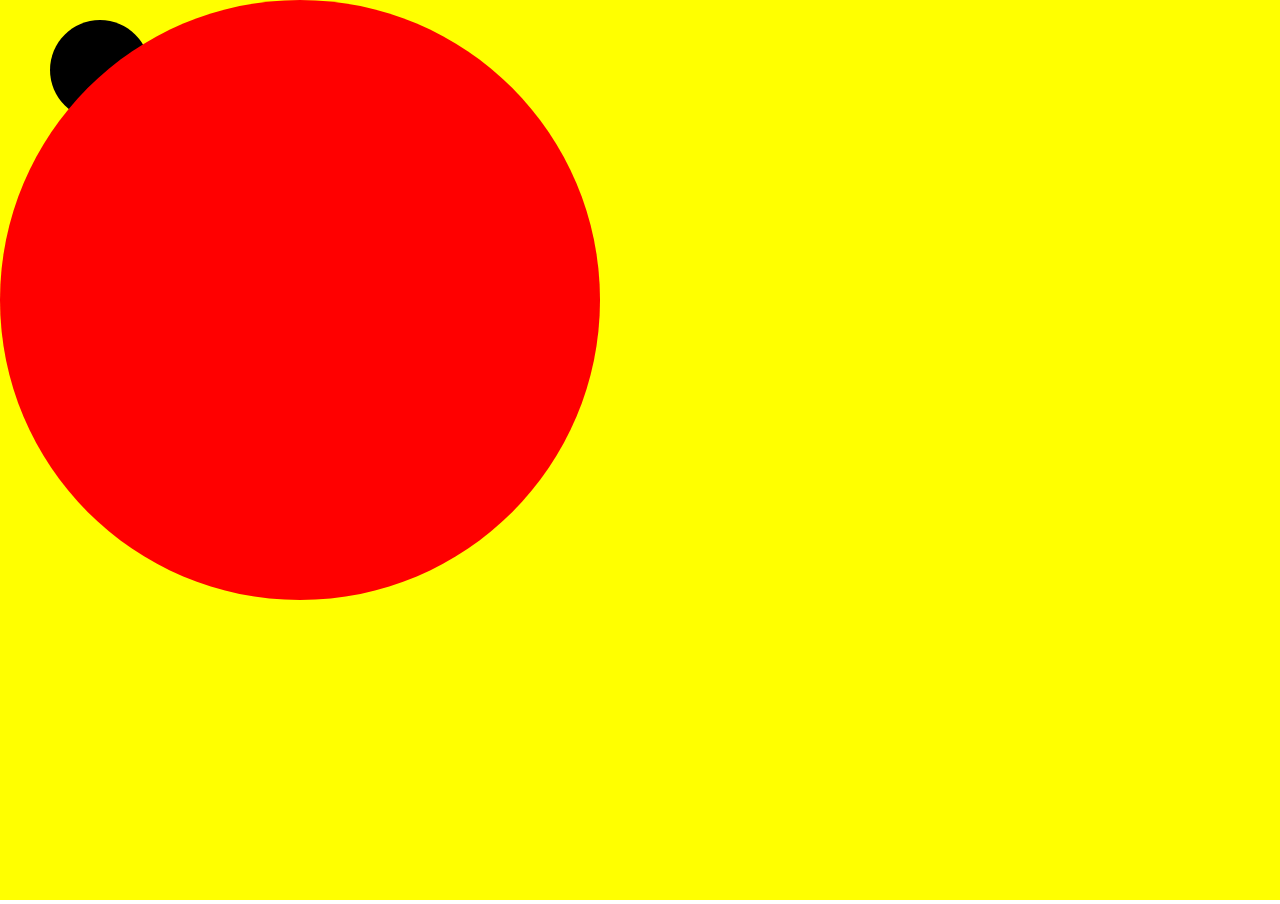
==== keytones.html @ c09b2235 "Add Resume Assets" ====
<!DOCTYPE html>
<html>
<head>
	<title>KeyTones -- a Patatap Clone Project</title>
<!-- 	
	This project focuses on incoporating exterinal libraries
	To do that, we'll build a Patatap.com clone using the Paper.js (vector graphics)
	and Howler.js (audio files) libraries 
-->
	<link rel="stylesheet" type="text/css" href="assets/css/keytones.css">
	<script type="text/javascript" src="assets/js/lib/paper-full.min.js"></script>
	<script type="text/paperscript" canvas="myCanvas">
		// Create a Paper.js Path to draw a line into it:
		var path = new Path();

		// Give the stroke a color
		path.strokeColor = 'black';
		var start = new Point(200, 50);
		
		// Move to start and draw a line from there
		path.moveTo(start);
		
		// Note the plus operator on Point objects.
		// PaperScript does that for us, and much more!
		path.lineTo(start + [ 200, 150 ]);

		var myCircle = new Path.Circle(new Point(100, 70), 50);
		myCircle.fillColor = 'black';

		var myCircle2 = new Path.Circle(new Point(300, 300), 300);
		myCircle2.fillColor = "red";
	</script>
</head>
<body>
	<canvas id="myCanvas" resize></canvas>
</body>
</html>
---- assets/css/keytones.css ----
canvas {
	width: 100%;
	height: 100%;
	background-color: yellow;
}

body, html {
	height: 100%;
	margin: 0;
}
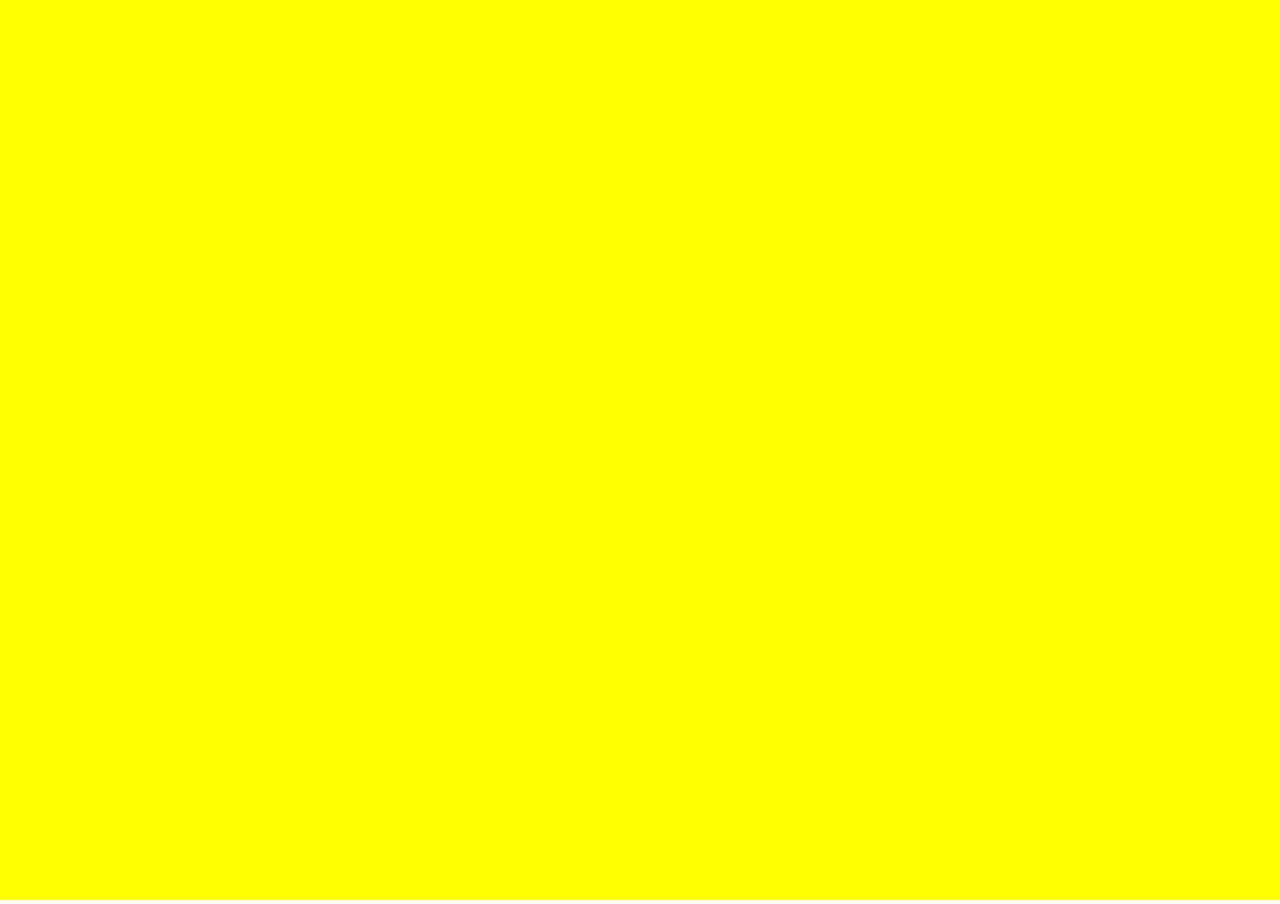
==== commit 6b342257: "Added Keytones Project" ====
--- a/keytones.html
+++ b/keytones.html
@@ -4,31 +4,159 @@
 	<title>KeyTones -- a Patatap Clone Project</title>
 <!-- 	
 	This project focuses on incoporating exterinal libraries
-	To do that, we'll build a Patatap.com clone using the Paper.js (vector graphics)
-	and Howler.js (audio files) libraries 
+	To do that, we'll build a Patatap.com clone using the Paper.js (vector graphics) and Howler.js (audio files) libraries.
+	We'll also be exerimenting with the HTML5 canvas element
 -->
+	<script type="text/javascript" src="assets/js/lib/paper-full.min.js"></script>
+	<script type="text/javascript" src="https://cdnjs.cloudflare.com/ajax/libs/howler/1.1.29/howler.js"></script>
 	<link rel="stylesheet" type="text/css" href="assets/css/keytones.css">
-	<script type="text/javascript" src="assets/js/lib/paper-full.min.js"></script>
 	<script type="text/paperscript" canvas="myCanvas">
-		// Create a Paper.js Path to draw a line into it:
-		var path = new Path();
 
-		// Give the stroke a color
-		path.strokeColor = 'black';
-		var start = new Point(200, 50);
-		
-		// Move to start and draw a line from there
-		path.moveTo(start);
-		
-		// Note the plus operator on Point objects.
-		// PaperScript does that for us, and much more!
-		path.lineTo(start + [ 200, 150 ]);
 
-		var myCircle = new Path.Circle(new Point(100, 70), 50);
-		myCircle.fillColor = 'black';
+		var circleArray = [];
 
-		var myCircle2 = new Path.Circle(new Point(300, 300), 300);
-		myCircle2.fillColor = "red";
+		// Create a centered text item at the center of the view
+		var text = new PointText({
+			point: view.center,
+			content: "Click here to focus and then press some keys",
+			justification: "center",
+			fontSize: 30
+		});
+
+		function onKeyDown(event) {
+			if (eventData[event.key]) {
+
+				eventData[event.key].sound.play();
+				// When a key is pressed, set content of the text item
+				text.content = 'Keytones - A PataTap Clone';
+				var maxPoint = new Point(view.size.width, view.size.height);
+				var point = maxPoint * Point.random();
+				var circle = new Path.Circle(new Point(point), 300);
+				circle.fillColor = eventData[event.key].color;
+				circleArray.push(circle);
+			}Bwebrtm
+		}
+
+		function onFrame(event) {
+			circleArray.forEach(function(item, index, object){
+				iERBtem.fillColor.hue += 1;
+				var s = item.scale(.9);	
+				if (item.scale <= 1) {
+					console.log('Circle Removed');
+					object.splice(index,1);
+				}
+			});
+
+		}
+
+		var eventData = {
+			a: {
+				color: "#ff0000",
+				sound: new Howl({urls: ["assets/sounds/bubbles.mp3"]})
+			},
+			b: {
+				color: "#e62e00",
+				sound: new Howl({urls: ["assets/sounds/clay.mp3"]})
+			},
+			c: {
+				color: "#ffff00",
+				sound: new Howl({urls: ["assets/sounds/confetti.mp3"]})
+			},
+			d: {
+				color: "#ff00ff",
+				sound: new Howl({urls: ["assets/sounds/corona.mp3"]})
+			},
+			e: {
+				color: "#333300",
+				sound: new Howl({urls: ["assets/sounds/dotted-spiral.mp3"]})
+			},
+			f: {
+				color: "#003366",
+				sound: new Howl({urls: ["assets/sounds/flash-1.mp3"]})
+			},
+			g: {
+				color: "#6600cc",
+				sound: new Howl({urls: ["assets/sounds/flash-2.mp3"]})
+			},
+			h: {
+				color: "#ffff00",
+				sound: new Howl({urls: ["assets/sounds/flash-3.mp3"]})
+			},
+			i: {
+				color: "#990000",
+				sound: new Howl({urls: ["assets/sounds/glimmer.mp3"]})
+			},
+			j: {
+				color: "#26004d",
+				sound: new Howl({urls: ["assets/sounds/moon.mp3"]})
+			},
+			k: {
+				color: "#ff00ff",
+				sound: new Howl({urls: ["assets/sounds/pinwheel.mp3"]})
+			},
+			l: {
+				color: "#cc3300",
+				sound: new Howl({urls: ["assets/sounds/piston-1.mp3"]})
+			},
+			m: {
+				color: "#cc33ff",
+				sound: new Howl({urls: ["assets/sounds/piston-2.mp3"]})
+			},
+			n: {
+				color: "#00ff00",
+				sound: new Howl({urls: ["assets/sounds/piston-3.mp3"]})
+			},
+			o: {
+				color: "#003366",
+				sound: new Howl({urls: ["assets/sounds/prism-1.mp3"]})
+			},
+			p: {
+				color: "#993333",
+				sound: new Howl({urls: ["assets/sounds/prism-2.mp3"]})
+			},
+			q: {
+				color: "#cc00cc",
+				sound: new Howl({urls: ["assets/sounds/prism-3.mp3"]})
+			},
+			r: {
+				color: "#003399",
+				sound: new Howl({urls: ["assets/sounds/splits.mp3"]})
+			},
+			s: {
+				color: "#206040",
+				sound: new Howl({urls: ["assets/sounds/squiggle.mp3"]})
+			},
+			t: {
+				color: "#333300",
+				sound: new Howl({urls: ["assets/sounds/strike.mp3"]})
+			},
+			u: {
+				color: "#993300",
+				sound: new Howl({urls: ["assets/sounds/suspension.mp3"]})
+			},
+			v: {
+				color: "#660033",
+				sound: new Howl({urls: ["assets/sounds/timer.mp3"]})
+			},
+			w: {
+				color: "#993399",
+				sound: new Howl({urls: ["assets/sounds/ufo.mp3"]})
+			},
+			x: {
+				color: "#009999",
+				sound: new Howl({urls: ["assets/sounds/veil.mp3"]})
+			},
+			y: {
+				color: "#339966",
+				sound: new Howl({urls: ["assets/sounds/wipe.mp3"]})
+			},
+			z: {
+				color: "#000d33",
+				sound: new Howl({urls: ["assets/sounds/zig-zag.mp3"]})
+			}
+		};
+
+
 	</script>
 </head>
 <body>
